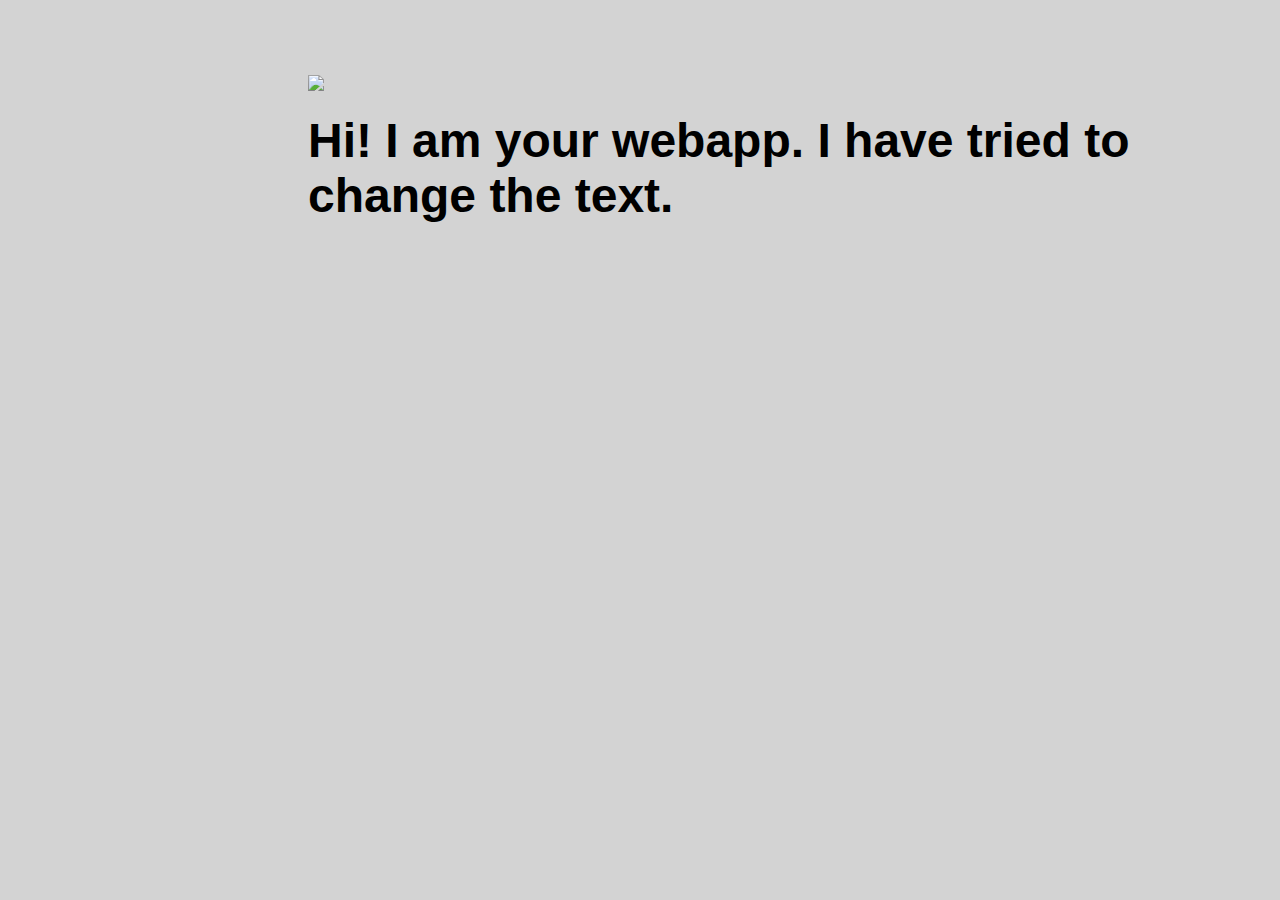
==== ui/index.html @ eabf1afd "[imad-console] Updates ui/index.html" ====
<!doctype html>
<html>
    <head>
        <link href="/ui/style.css" rel="stylesheet" />
    </head>
    <body>
        <div class= "centre">
            <img id="madi" src="/ui/madi.png" class="img-medium"/>
        </div>
        <br>
        <div class= "centre text-big bold">
            Hi! I am your webapp. I have tried to change the text. 
        </div>
        <script>
            alert('HI do you want to continue.')
        </script>
        <script type="text/javascript" src="/ui/main.js">
        </script>
    </body>
</html>
---- ui/style.css ----
body {
    font-family: sans-serif;
    background-color: lightgrey;
    margin-top: 75px;
    padding-left: 300px;
}

.center {
    text-align: center;
}

.text-big {
    font-size: 300%;
}

.bold {
    font-weight: bold;
}

.img-medium {

    height: 200px;
}
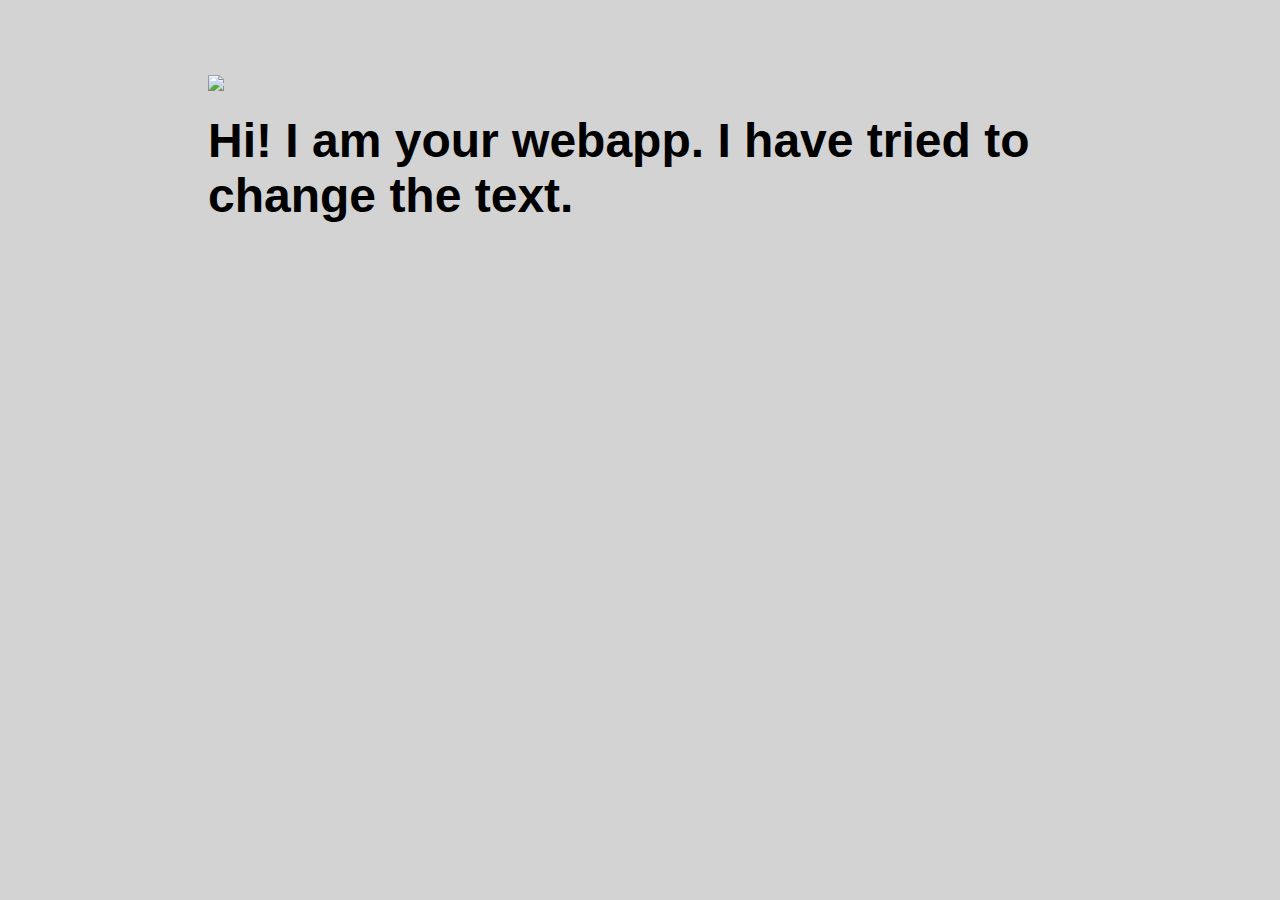
==== commit 0c600f0b: "[imad-console] Updates ui/index.html" ====
--- a/ui/index.html
+++ b/ui/index.html
@@ -4,8 +4,8 @@
         <link href="/ui/style.css" rel="stylesheet" />
     </head>
     <body>
-        <div class= "centre">
-            <img id="madi" src="/ui/madi.png" class="img-medium"/>
+        <div class= "left">
+            <img id='madi' src="/ui/madi.png" class="img-medium"/>
         </div>
         <br>
         <div class= "centre text-big bold">
--- a/ui/style.css
+++ b/ui/style.css
@@ -2,7 +2,8 @@
     font-family: sans-serif;
     background-color: lightgrey;
     margin-top: 75px;
-    padding-left: 300px;
+    padding-left: 200px;
+    padding-right:200px;
 }
 
 .center {
@@ -19,6 +20,6 @@
 
 .img-medium {
 
-    height: 200px;
+    height: 150px;
 }
 
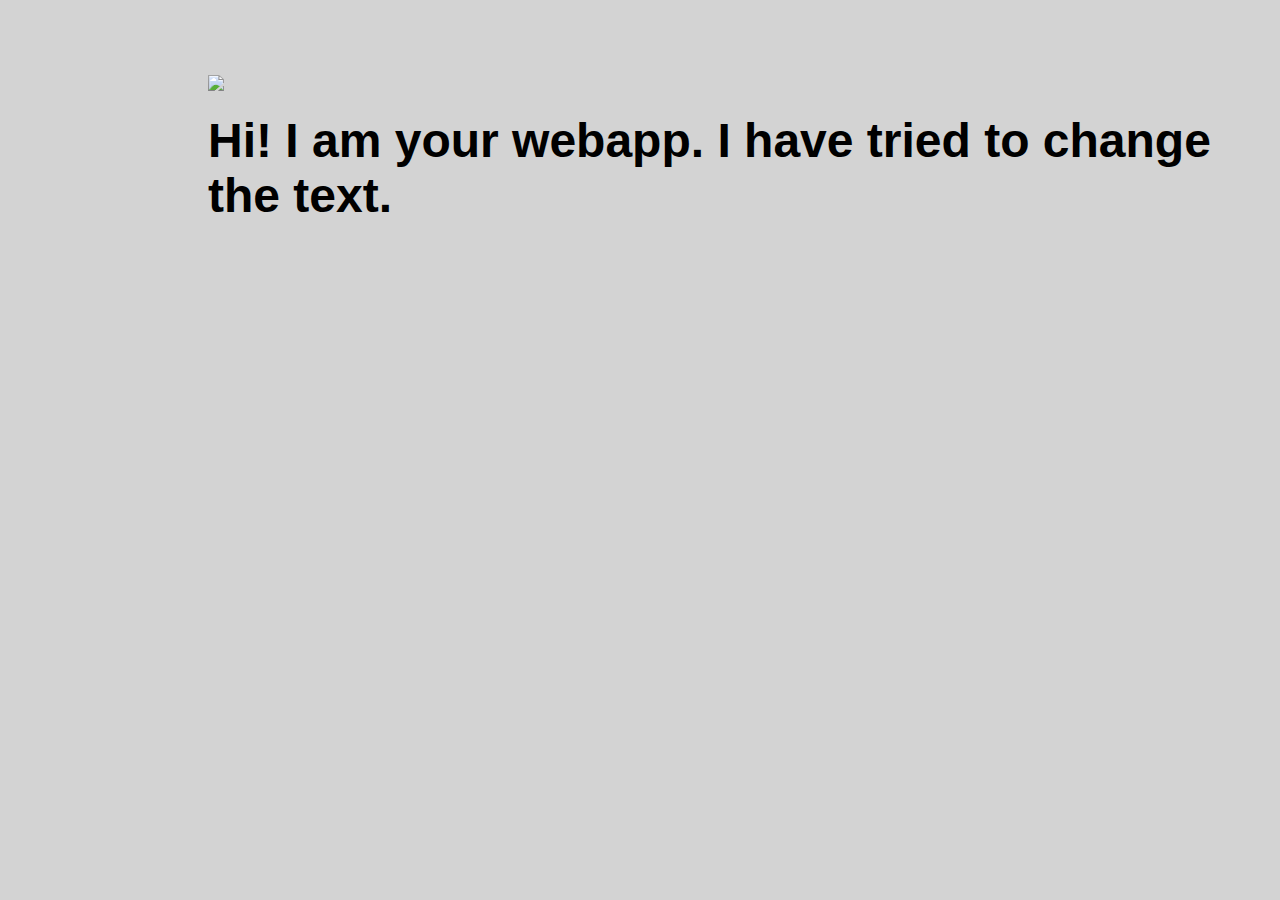
==== commit bc789607: "[imad-console] Updates ui/index.html" ====
--- a/ui/index.html
+++ b/ui/index.html
@@ -4,7 +4,7 @@
         <link href="/ui/style.css" rel="stylesheet" />
     </head>
     <body>
-        <div class= "left">
+        <div class= "centre">
             <img id='madi' src="/ui/madi.png" class="img-medium"/>
         </div>
         <br>
@@ -14,6 +14,9 @@
         <script>
             alert('HI do you want to continue.')
         </script>
+        <script>
+            prompt("what is your name")
+        </script>
         <script type="text/javascript" src="/ui/main.js">
         </script>
     </body>
--- a/ui/style.css
+++ b/ui/style.css
@@ -3,7 +3,6 @@
     background-color: lightgrey;
     margin-top: 75px;
     padding-left: 200px;
-    padding-right:200px;
 }
 
 .center {
@@ -19,7 +18,16 @@
 }
 
 .img-medium {
-
     height: 150px;
 }
 
+
+.container{
+        
+     max-width: 300px;
+     margin: 50px;
+     color: blue;
+     font-family: cambria;
+     background-color:cornsilk;
+     }
+         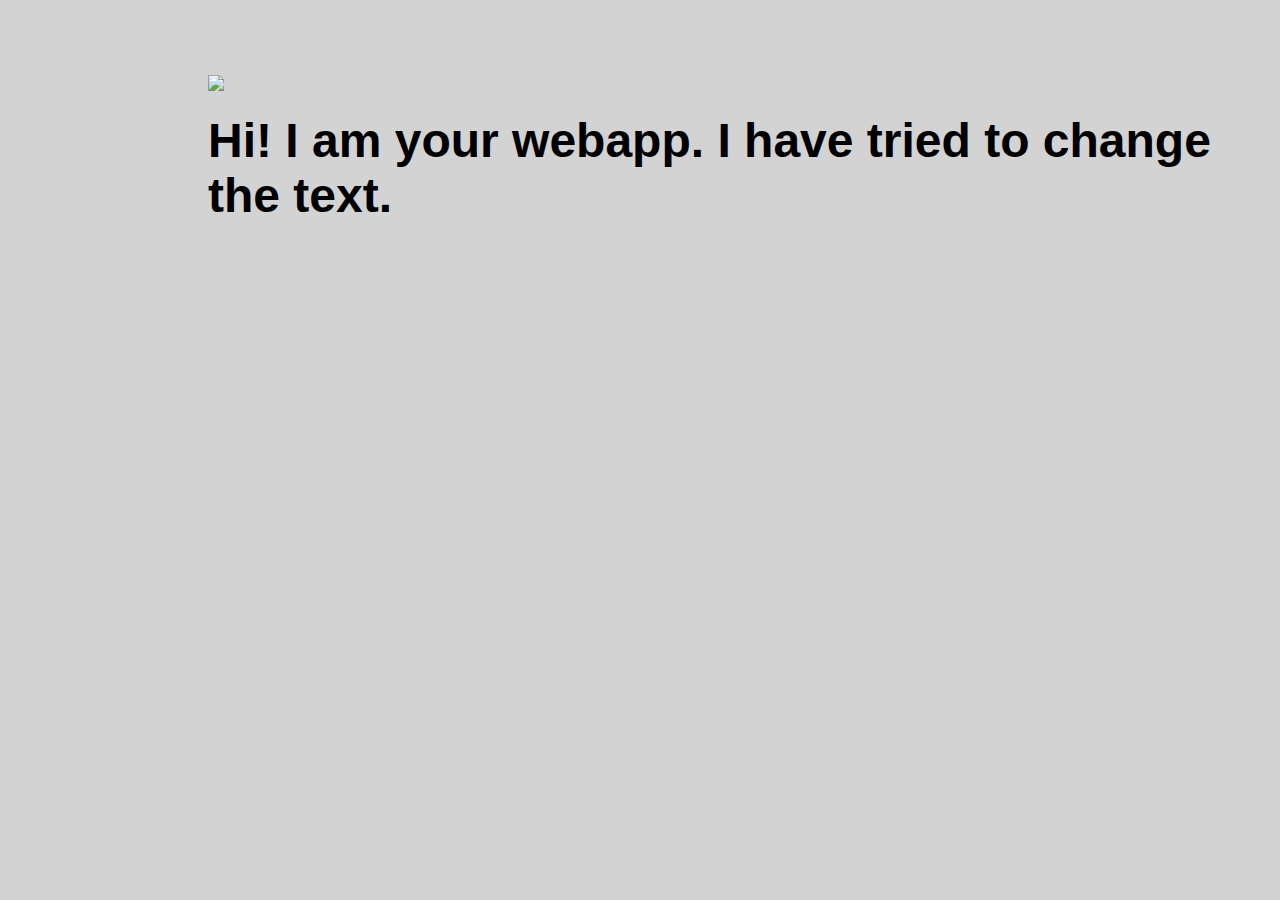
==== commit 9ba87dc7: "[imad-console] Updates ui/index.html" ====
--- a/ui/index.html
+++ b/ui/index.html
@@ -15,7 +15,7 @@
             alert('HI do you want to continue.')
         </script>
         <script>
-            prompt("what is your name")
+            <script type= "text/javascript" src ="/ui/main.js">
         </script>
         <script type="text/javascript" src="/ui/main.js">
         </script>
